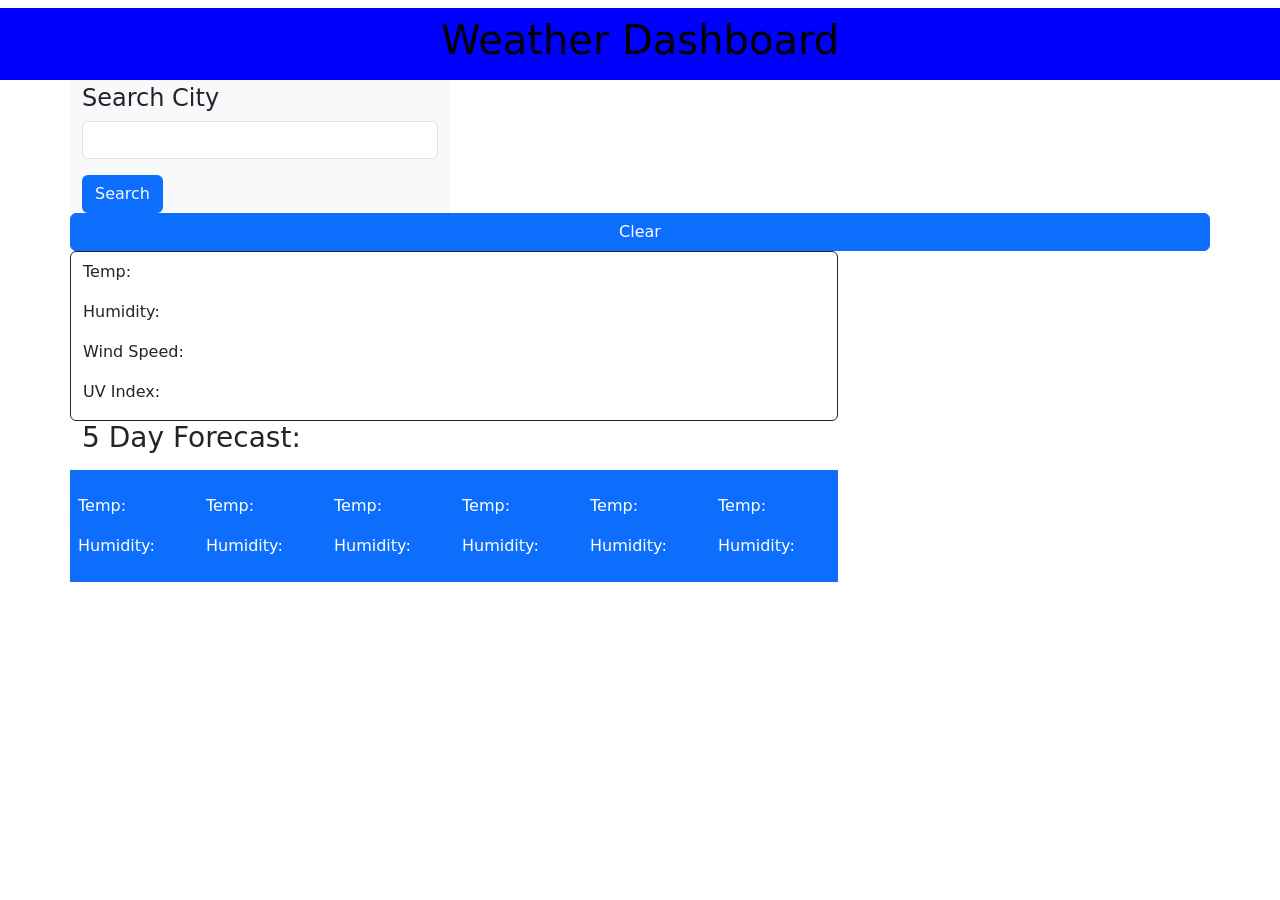
==== index.html @ aa848a71 "moved files from main" ====
<!DOCTYPE html>
<html lang="en>"
<head>
    <meta charset="UTF-8"/>
    <meta name="viewport" content="width=device-width, initial-scale=1.0" />
    <link href="https://cdn.jsdelivr.net/npm/bootstrap@5.1.3/dist/css/bootstrap.min.css" rel="stylesheet" 
    integrity="sha384-1BmE4kWBq78iYhFldvKuhfTAU6auU8tT94WrHftjDbrCEXSU1oBoqyl2QvZ6jIW3" crossorigin="anonymous"/>
    <link rel="stylesheet" href="/Main/style.css"/>
    <title>Weather Dashboard</title>
</head>

<body>
    <div class = "jumbotron container-fluid mt-2 text-center p-2" style="background-color: blue ; color:black;">
    <h1> Weather Dashboard</h1>
    </div>
    <div class="container">
        <div class = "row">
            <div class ="col-sm-4 bg-light">
                <!--Search bar-->
                <h4 class="pt-1"> Search City</h4>
                <div class="input group mb-3">
                    <input type ="text" class="form-control" id="search-city">
                </div>
                <div class="input-group-append">
                    <button class="btn bg-primary text-light" id="search-button"><i class ="fa fa-search"></i>Search
                    </button>
                </div>
            </div>
            <button class="btn btn-primary" type="button" id="clear-history">Clear</button>
            <ul class ="list-group">

            </ul>
        </div>
        <div class="col-sm-8">
            <div class="row ml-2 border border-dark rounded">
                <div class="col-sm-12" id="current-weather">
                    <h3 class=" city-name mb-1 mt-2" id="current-city"></h3>
                    <p>Temp:<span class="current" id="temperature"></span></p>
                    <p>Humidity:<span class="current" id="humidity"></span></p>
                    <p>Wind Speed:<span class="current" id="wind-speed"></span></p>
                    <p>UV Index:<span class="current bg-danger text-white" id="uv-index"></span></p>
                </div>
            </div>
            <div class="col-sm-12" id="future-weather">
                <h3>5 Day Forecast:</h3>
                <div class="row text light">
                    <div class="col-sm-2 bg-primary forecast text-white ml-2 mb-3 p-2 mt-2">
                        <p id="fDate0"></p>
                        <p id="fImg0"></p>
                        <p>Temp:<span id="fTemp0"></span></p>
                        <p>Humidity:<span id="fHumidity0"></span></p>
                    </div>
                    <div class="col-sm-2 bg-primary forecast text-white ml-2 mb-3 p-2 mt-2">
                        <p id="fDate1"></p>
                        <p id="fImg1"></p>
                        <p>Temp:<span id="fTemp1"></span></p>
                        <p>Humidity:<span id="fHumidity1"></span></p>
                    </div>
                    <div class="col-sm-2 bg-primary forecast text-white ml-2 mb-3 p-2 mt-2">
                        <p id="fDate2"></p>
                        <p id="fImg2"></p>
                        <p>Temp:<span id="fTemp2"></span></p>
                        <p>Humidity:<span id="fHumidity2"></span></p>
                    </div>
                    <div class="col-sm-2 bg-primary forecast text-white ml-2 mb-3 p-2 mt-2">
                        <p id="fDate3"></p>
                        <p id="fImg3"></p>
                        <p>Temp:<span id="fTemp3"></span></p>
                        <p>Humidity:<span id="fHumidity3"></span></p>
                    </div>
                    <div class="col-sm-2 bg-primary forecast text-white ml-2 mb-3 p-2 mt-2">
                        <p id="fDate4"></p>
                        <p id="fImg4"></p>
                        <p>Temp:<span id="fTemp4"></span></p>
                        <p>Humidity:<span id="fHumidity4"></span></p>
                </div>
                <div class="col-sm-2 bg-primary forecast text-white ml-2 mb-3 p-2 mt-2">
                    <p id="fDate4"></p>
                    <p id="fImg4"></p>
                    <p>Temp:<span id="fTemp4"></span></p>
                    <p>Humidity:<span id="fHumidity4"></span></p>
            </div>
        </div>
    </div>
    <script src="https://code.jquery.com/jquery-3.4.1.min.js"></script>
    <script src="script.js"></script>
</body>
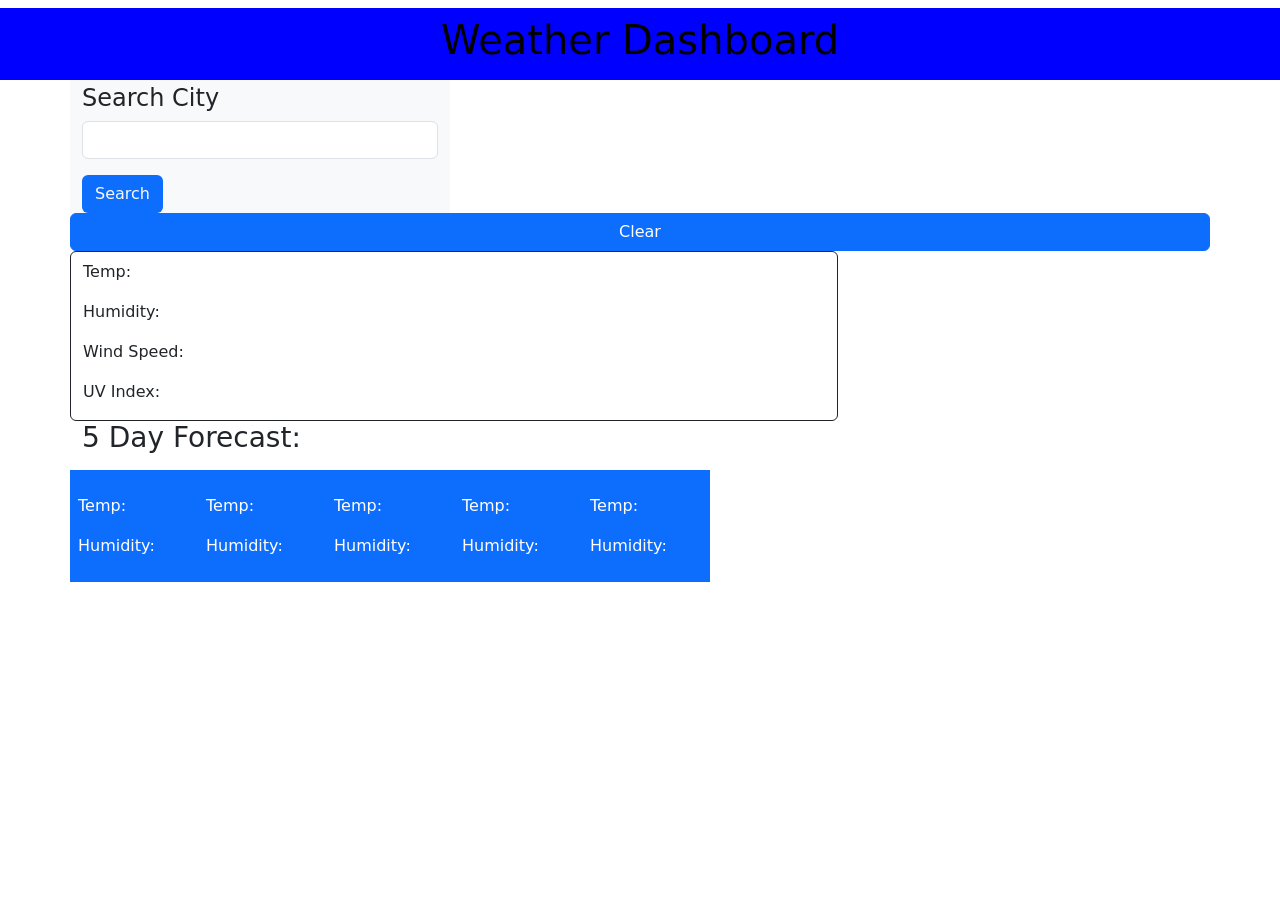
==== commit 96db86bd: "final code for html and javascript. added css file." ====
--- a/index.html
+++ b/index.html
@@ -3,10 +3,12 @@
 <head>
     <meta charset="UTF-8"/>
     <meta name="viewport" content="width=device-width, initial-scale=1.0" />
+    <meta http-equiv="X-UA-Compatible" content="ie=edge"/>
+    <title>Weather Dashboard</title>
     <link href="https://cdn.jsdelivr.net/npm/bootstrap@5.1.3/dist/css/bootstrap.min.css" rel="stylesheet" 
     integrity="sha384-1BmE4kWBq78iYhFldvKuhfTAU6auU8tT94WrHftjDbrCEXSU1oBoqyl2QvZ6jIW3" crossorigin="anonymous"/>
-    <link rel="stylesheet" href="/Main/style.css"/>
-    <title>Weather Dashboard</title>
+    <link rel="stylesheet" href="/style.css"/>
+   
 </head>
 
 <body>
@@ -74,14 +76,10 @@
                         <p>Temp:<span id="fTemp4"></span></p>
                         <p>Humidity:<span id="fHumidity4"></span></p>
                 </div>
-                <div class="col-sm-2 bg-primary forecast text-white ml-2 mb-3 p-2 mt-2">
-                    <p id="fDate4"></p>
-                    <p id="fImg4"></p>
-                    <p>Temp:<span id="fTemp4"></span></p>
-                    <p>Humidity:<span id="fHumidity4"></span></p>
-            </div>
+             
         </div>
     </div>
     <script src="https://code.jquery.com/jquery-3.4.1.min.js"></script>
-    <script src="script.js"></script>
+    <script src="https://cdnjs.cloudflare.com/ajax/libs/twitter-bootstrap/4.0.0/js/bootstrap.bundle.min.js"></script>
+    <script src="./script.js"></script>
 </body>
--- a/style.css
+++ b/style.css
@@ -0,0 +1,7 @@
+*{
+    box-sizing:border-box;
+}
+
+.button{
+width:250px;
+}
